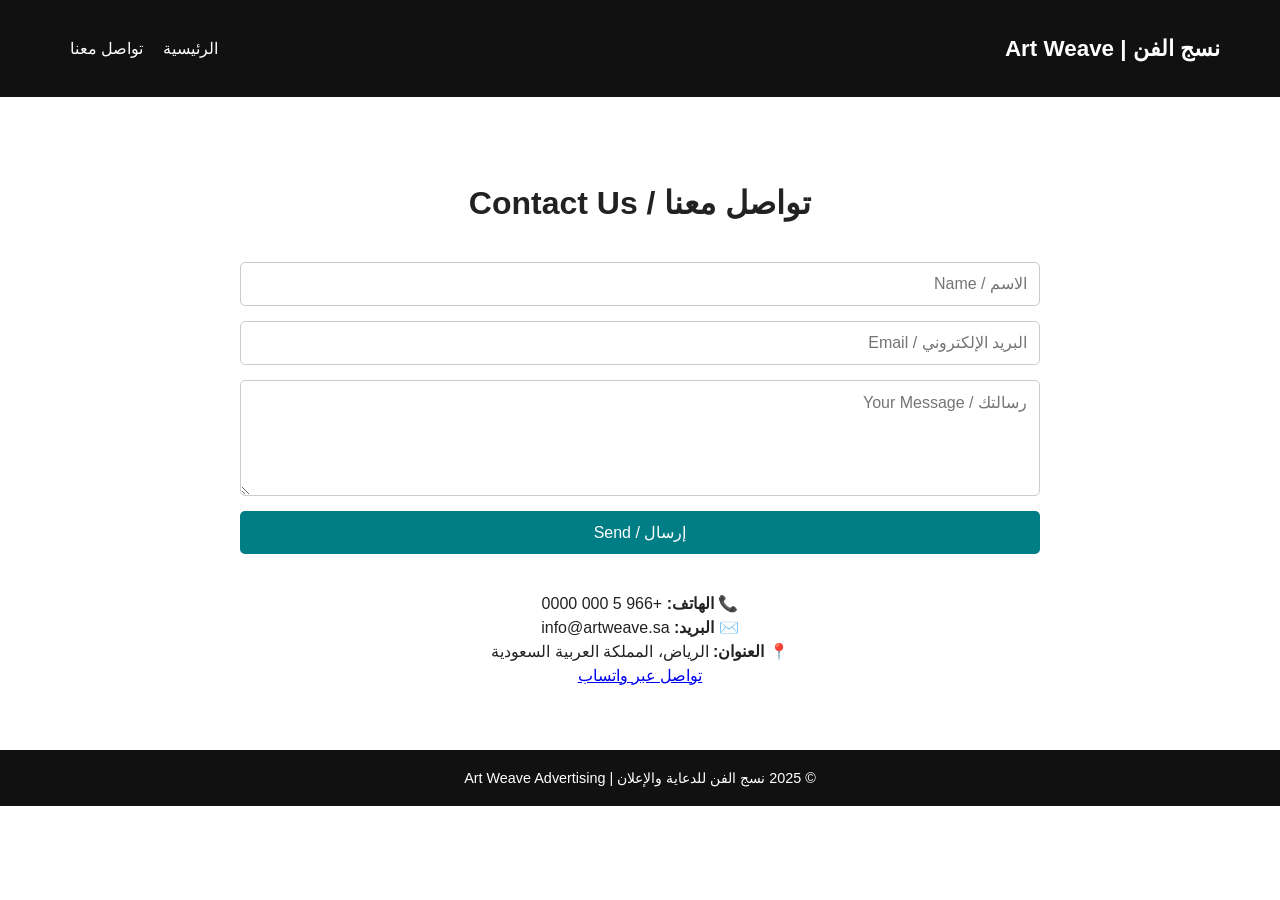
==== contact.html @ 6a63212a "Add files via upload" ====
<!DOCTYPE html>
<html lang="ar" dir="rtl">
<head><meta charset="UTF-8" /><meta name="viewport" content="width=device-width, initial-scale=1.0" /><title>تواصل معنا | نسج الفن للدعاية والإعلان</title>
  <style>body{margin:0;font-family:'Poppins','Cairo',sans-serif;background-color:#fff;color:#222;}header{background-color:#111;color:#fff;padding:20px 60px;display:flex;justify-content:space-between;align-items:center;}header h1{font-size:1.4rem;}nav a{color:#fff;text-decoration:none;margin:0 10px;font-weight:500;}nav a:hover{text-decoration:underline;}section{padding:60px 20px;max-width:800px;margin:auto;}section h2{font-size:2rem;text-align:center;margin-bottom:40px;}form{display:flex;flex-direction:column;gap:15px;}input,textarea{padding:12px;border:1px solid #ccc;border-radius:5px;font-size:1rem;font-family:inherit;}button{background-color:#007e86;color:white;border:none;padding:12px;border-radius:5px;font-size:1rem;cursor:pointer;transition:background 0.3s;}button:hover{background-color:#005f66;}.info{margin-top:40px;text-align:center;}.info p{margin:5px 0;}footer{background-color:#111;color:#fff;text-align:center;padding:20px;font-size:0.9rem;}</style>
</head>
<body><header><h1>نسج الفن | Art Weave</h1><nav><a href="index.html">الرئيسية</a><a href="contact.html">تواصل معنا</a></nav></header>
  <section><h2>تواصل معنا / Contact Us</h2><form action="#" method="post"><input type="text" name="name" placeholder="الاسم / Name" required /><input type="email" name="email" placeholder="البريد الإلكتروني / Email" required /><textarea name="message" rows="5" placeholder="رسالتك / Your Message" required></textarea><button type="submit">إرسال / Send</button></form>
  <div class="info"><p><strong>📞 الهاتف:</strong> +966 5 000 0000</p><p><strong>✉️ البريد:</strong> info@artweave.sa</p><p><strong>📍 العنوان:</strong> الرياض، المملكة العربية السعودية</p><p><a href="https://wa.me/966500000000" target="_blank">تواصل عبر واتساب</a></p></div></section>
  <footer>&copy; 2025 نسج الفن للدعاية والإعلان | Art Weave Advertising</footer></body></html>
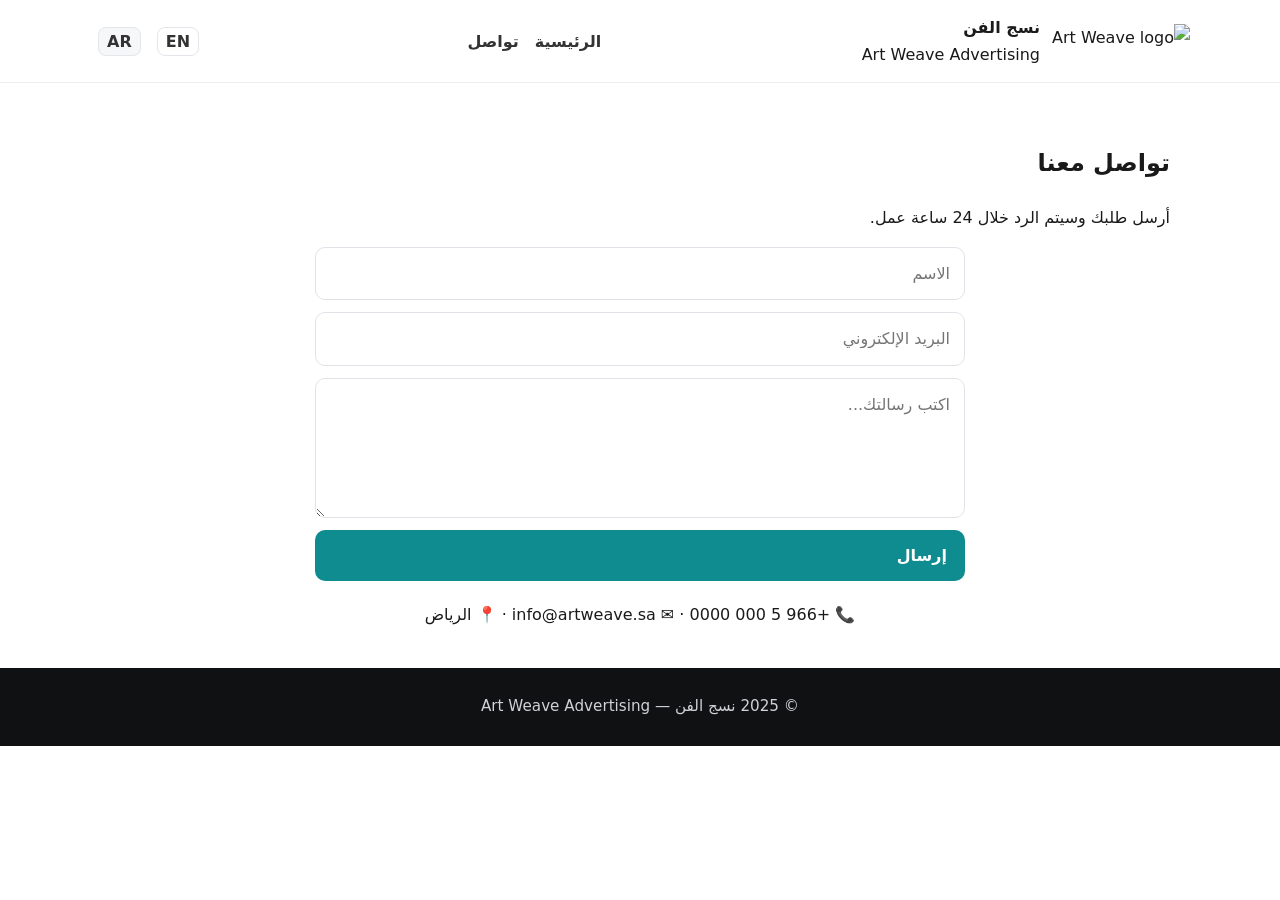
==== commit 861a57c3: "Add files via upload" ====
--- a/contact.html
+++ b/contact.html
@@ -1,9 +1,10 @@
 <!DOCTYPE html>
-<html lang="ar" dir="rtl">
-<head><meta charset="UTF-8" /><meta name="viewport" content="width=device-width, initial-scale=1.0" /><title>تواصل معنا | نسج الفن للدعاية والإعلان</title>
-  <style>body{margin:0;font-family:'Poppins','Cairo',sans-serif;background-color:#fff;color:#222;}header{background-color:#111;color:#fff;padding:20px 60px;display:flex;justify-content:space-between;align-items:center;}header h1{font-size:1.4rem;}nav a{color:#fff;text-decoration:none;margin:0 10px;font-weight:500;}nav a:hover{text-decoration:underline;}section{padding:60px 20px;max-width:800px;margin:auto;}section h2{font-size:2rem;text-align:center;margin-bottom:40px;}form{display:flex;flex-direction:column;gap:15px;}input,textarea{padding:12px;border:1px solid #ccc;border-radius:5px;font-size:1rem;font-family:inherit;}button{background-color:#007e86;color:white;border:none;padding:12px;border-radius:5px;font-size:1rem;cursor:pointer;transition:background 0.3s;}button:hover{background-color:#005f66;}.info{margin-top:40px;text-align:center;}.info p{margin:5px 0;}footer{background-color:#111;color:#fff;text-align:center;padding:20px;font-size:0.9rem;}</style>
-</head>
-<body><header><h1>نسج الفن | Art Weave</h1><nav><a href="index.html">الرئيسية</a><a href="contact.html">تواصل معنا</a></nav></header>
-  <section><h2>تواصل معنا / Contact Us</h2><form action="#" method="post"><input type="text" name="name" placeholder="الاسم / Name" required /><input type="email" name="email" placeholder="البريد الإلكتروني / Email" required /><textarea name="message" rows="5" placeholder="رسالتك / Your Message" required></textarea><button type="submit">إرسال / Send</button></form>
-  <div class="info"><p><strong>📞 الهاتف:</strong> +966 5 000 0000</p><p><strong>✉️ البريد:</strong> info@artweave.sa</p><p><strong>📍 العنوان:</strong> الرياض، المملكة العربية السعودية</p><p><a href="https://wa.me/966500000000" target="_blank">تواصل عبر واتساب</a></p></div></section>
-  <footer>&copy; 2025 نسج الفن للدعاية والإعلان | Art Weave Advertising</footer></body></html>+<html lang='ar' dir='rtl'><head><meta charset='UTF-8'/><meta name='viewport' content='width=device-width, initial-scale=1.0'/>
+<title>تواصل | نسج الفن</title><link rel='icon' href='assets/favicon.svg' type='image/svg+xml'><link href='style.css' rel='stylesheet'/></head>
+<body><header><div class='container nav'><div class='brand'><img src='assets/logo.svg' alt='Art Weave logo'><div><div style='font-weight:800'>نسج الفن</div><div class='small'>Art Weave Advertising</div></div></div>
+<nav><a href='index.html'>الرئيسية</a><a href='contact.html'>تواصل</a></nav><div class='lang'><a class='active' href='#'>AR</a><a href='en/index.html'>EN</a></div></div></header>
+<section class='container' style='padding-top:40px'><h2>تواصل معنا</h2><p class='small'>أرسل طلبك وسيتم الرد خلال 24 ساعة عمل.</p>
+<form action='#' onsubmit="alert('تم الإرسال — سيتم التواصل معك قريبًا');return false;"><input type='text' placeholder='الاسم' required>
+<input type='email' placeholder='البريد الإلكتروني' required><textarea placeholder='اكتب رسالتك...' required></textarea><a class='btn' href='#' onclick="this.closest('form').dispatchEvent(new Event('submit'));">إرسال</a></form>
+<div style='text-align:center;margin-top:20px' class='small'>📞 +966 5 000 0000 · ✉️ info@artweave.sa · 📍 الرياض</div></section>
+<footer><div class='container'>&copy; 2025 نسج الفن — Art Weave Advertising</div></footer></body></html>
--- a/style.css
+++ b/style.css
@@ -0,0 +1,17 @@
+
+:root{--brand-1:#0F8C8F;--brand-2:#0D6065;--ink:#1a1a1a;--muted:#f6f7f8}
+*{box-sizing:border-box}body{margin:0;font-family:'Cairo','Poppins',system-ui,-apple-system,Segoe UI,Roboto,sans-serif;color:var(--ink);background:#fff;line-height:1.7}
+header{position:sticky;top:0;background:#fff;border-bottom:1px solid #eee;z-index:10}
+.container{max-width:1100px;margin:auto;padding:0 20px}
+.nav{display:flex;align-items:center;justify-content:space-between;padding:14px 0}
+.brand{display:flex;gap:12px;align-items:center}.brand img{height:34px}
+.nav a{color:#333;text-decoration:none;margin:0 8px;font-weight:600}.nav a:hover{color:var(--brand-1)}
+.lang a{padding:4px 8px;border:1px solid #e3e6ea;border-radius:8px}.lang a.active{background:var(--muted)}
+.hero{background:linear-gradient(135deg,var(--brand-2),var(--brand-1));color:#fff;text-align:center;padding:80px 0}
+.hero h1{font-size:clamp(28px,4vw,44px);margin:0 0 10px}.hero p{margin:0;opacity:.95}
+section{padding:50px 0}.grid{display:grid;gap:18px}.services{grid-template-columns:repeat(auto-fit,minmax(230px,1fr))}
+.card{background:var(--muted);padding:20px;border-radius:14px;border:1px solid #e9eaec}.card h3{margin-top:0}
+.btn{display:inline-block;background:var(--brand-1);color:#fff;padding:12px 18px;border-radius:10px;text-decoration:none;font-weight:700}
+footer{background:#0f1113;color:#cfd3d6;margin-top:40px}footer .container{padding:26px 20px;text-align:center;font-size:.95rem}
+form{display:grid;gap:12px;max-width:650px;margin:0 auto}input,textarea{border:1px solid #dfe3e7;border-radius:10px;padding:12px 14px;font:inherit}
+textarea{min-height:140px;resize:vertical}
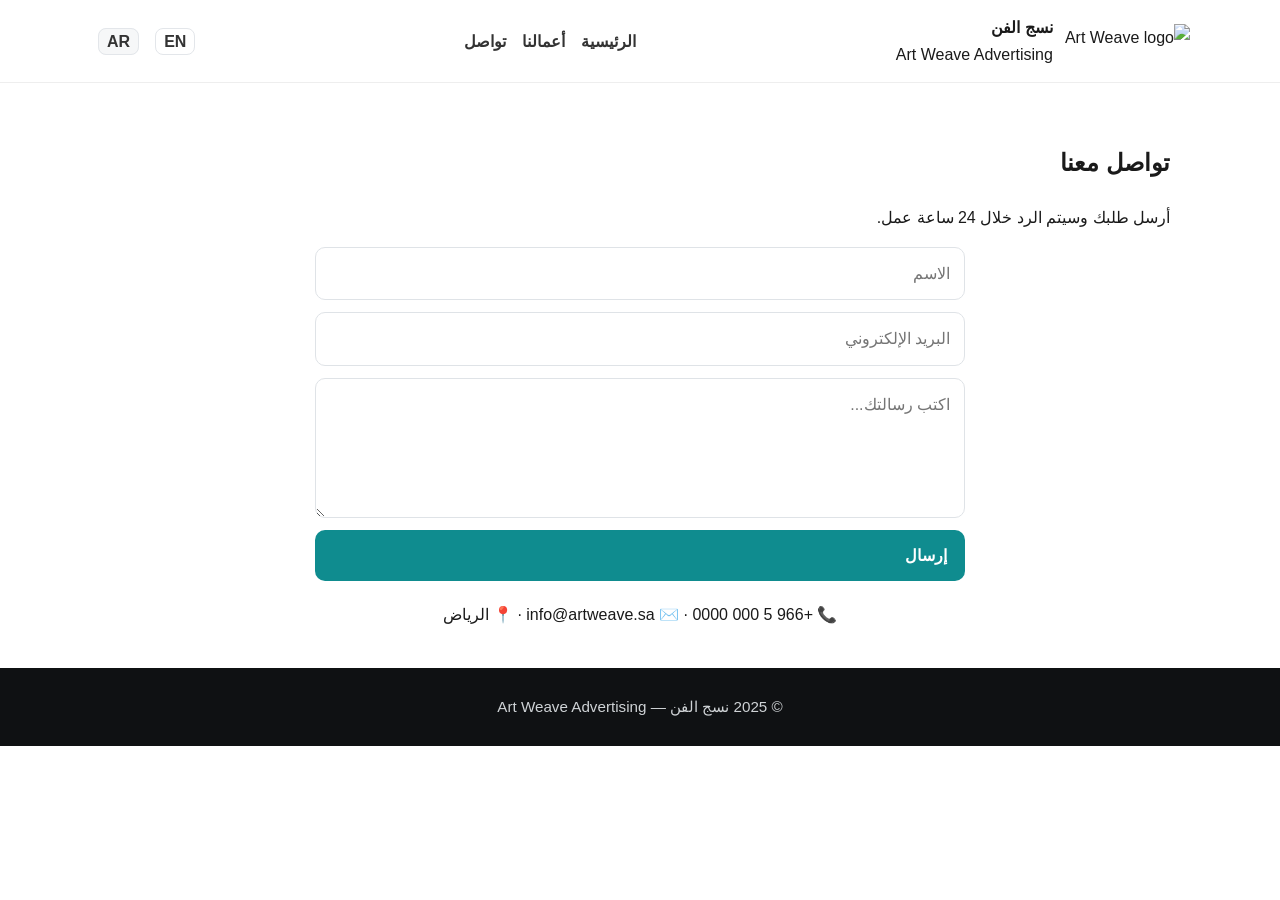
==== commit f3065323: "Add files via upload" ====
--- a/contact.html
+++ b/contact.html
@@ -2,9 +2,9 @@
 <html lang='ar' dir='rtl'><head><meta charset='UTF-8'/><meta name='viewport' content='width=device-width, initial-scale=1.0'/>
 <title>تواصل | نسج الفن</title><link rel='icon' href='assets/favicon.svg' type='image/svg+xml'><link href='style.css' rel='stylesheet'/></head>
 <body><header><div class='container nav'><div class='brand'><img src='assets/logo.svg' alt='Art Weave logo'><div><div style='font-weight:800'>نسج الفن</div><div class='small'>Art Weave Advertising</div></div></div>
-<nav><a href='index.html'>الرئيسية</a><a href='contact.html'>تواصل</a></nav><div class='lang'><a class='active' href='#'>AR</a><a href='en/index.html'>EN</a></div></div></header>
+<nav><a href='index.html'>الرئيسية</a><a href='portfolio.html'>أعمالنا</a><a href='contact.html'>تواصل</a></nav><div class='lang'><a class='active' href='#'>AR</a><a href='en/index.html'>EN</a></div></div></header>
 <section class='container' style='padding-top:40px'><h2>تواصل معنا</h2><p class='small'>أرسل طلبك وسيتم الرد خلال 24 ساعة عمل.</p>
 <form action='#' onsubmit="alert('تم الإرسال — سيتم التواصل معك قريبًا');return false;"><input type='text' placeholder='الاسم' required>
-<input type='email' placeholder='البريد الإلكتروني' required><textarea placeholder='اكتب رسالتك...' required></textarea><a class='btn' href='#' onclick="this.closest('form').dispatchEvent(new Event('submit'));">إرسال</a></form>
-<div style='text-align:center;margin-top:20px' class='small'>📞 +966 5 000 0000 · ✉️ info@artweave.sa · 📍 الرياض</div></section>
+<input type='email' placeholder='البريد الإلكتروني' required><textarea placeholder='اكتب رسالتك...' required></textarea><a class='btn' href='#' onclick="this.closest('form').dispatchEvent(new Event('submit'));">
+إرسال</a></form><div style='text-align:center;margin-top:20px' class='small'>📞 +966 5 000 0000 · ✉️ info@artweave.sa · 📍 الرياض</div></section>
 <footer><div class='container'>&copy; 2025 نسج الفن — Art Weave Advertising</div></footer></body></html>
--- a/style.css
+++ b/style.css
@@ -1,7 +1,7 @@
 
 :root{--brand-1:#0F8C8F;--brand-2:#0D6065;--ink:#1a1a1a;--muted:#f6f7f8}
-*{box-sizing:border-box}body{margin:0;font-family:'Cairo','Poppins',system-ui,-apple-system,Segoe UI,Roboto,sans-serif;color:var(--ink);background:#fff;line-height:1.7}
-header{position:sticky;top:0;background:#fff;border-bottom:1px solid #eee;z-index:10}
+*{box-sizing:border-box}body{margin:0;font-family:'Cairo','Poppins',sans-serif;color:var(--ink);background:#fff;line-height:1.7}
+header{background:#fff;border-bottom:1px solid #eee;position:sticky;top:0;z-index:10}
 .container{max-width:1100px;margin:auto;padding:0 20px}
 .nav{display:flex;align-items:center;justify-content:space-between;padding:14px 0}
 .brand{display:flex;gap:12px;align-items:center}.brand img{height:34px}
